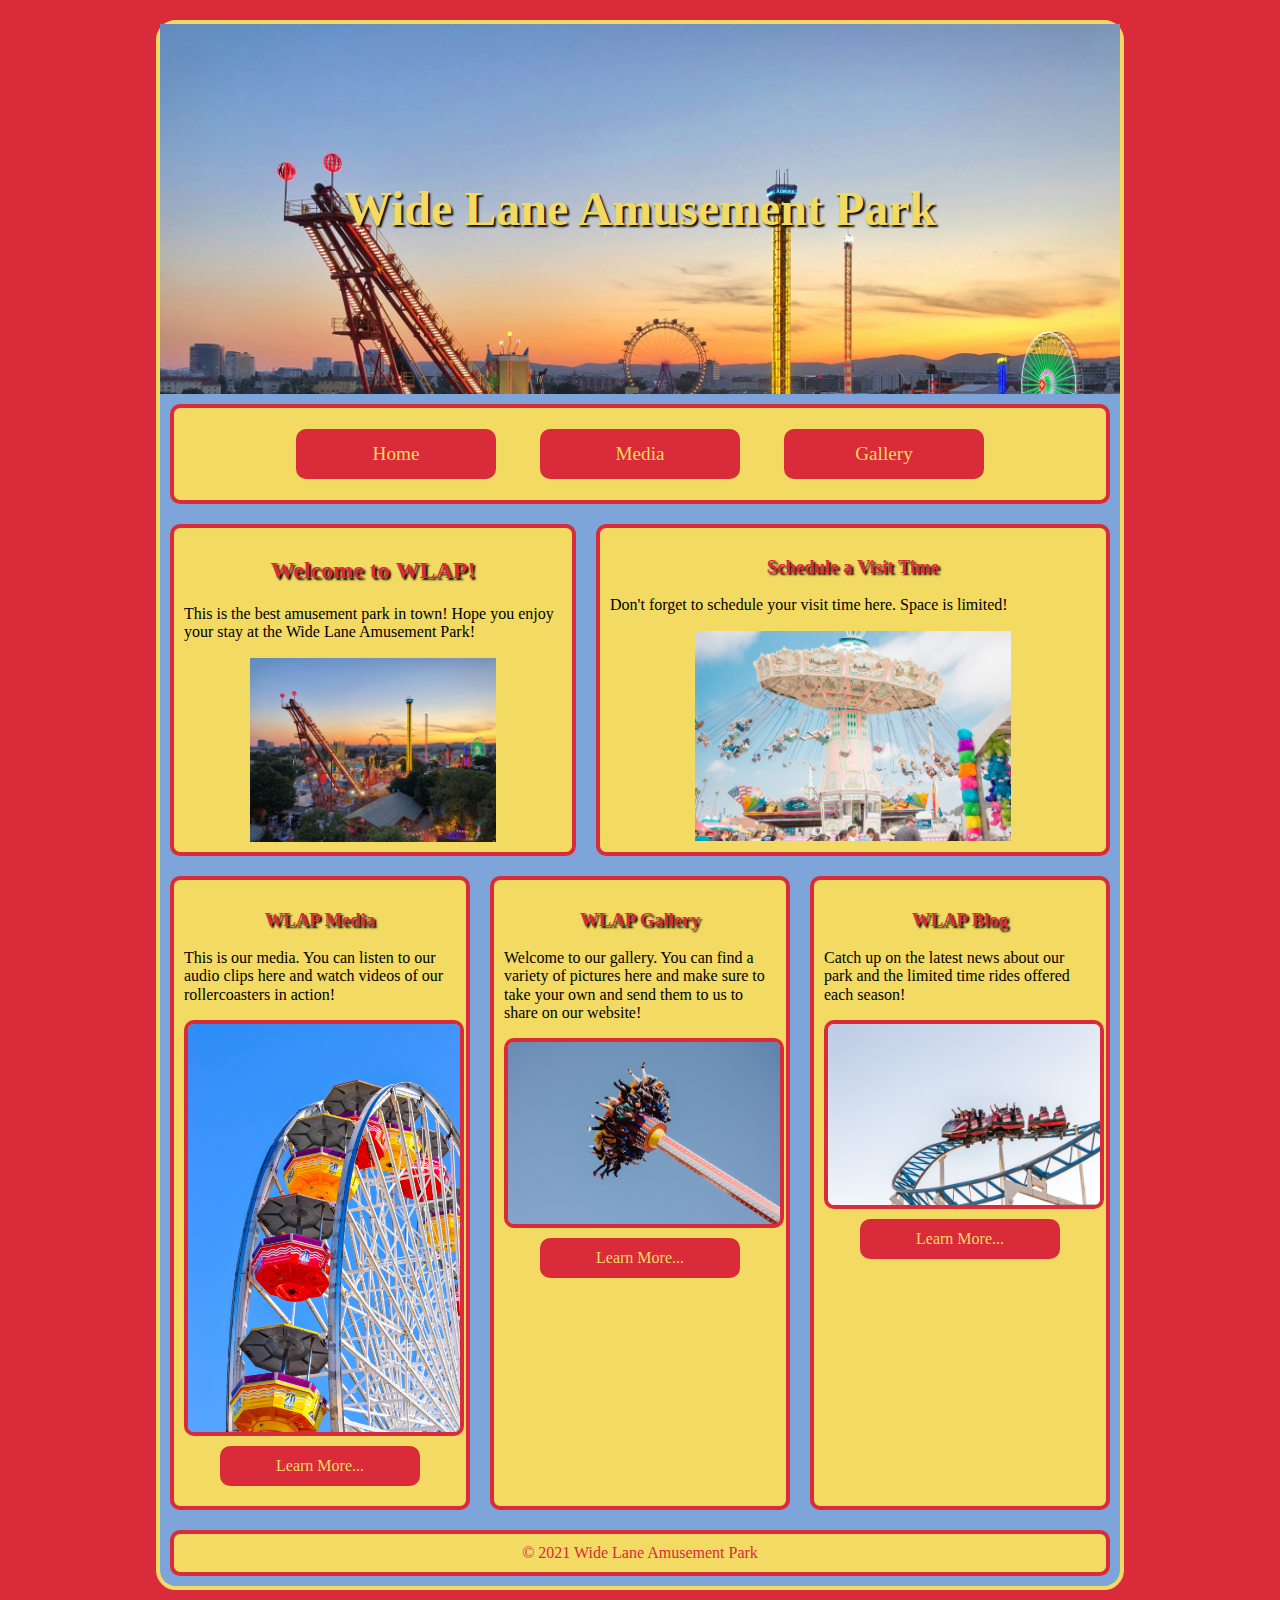
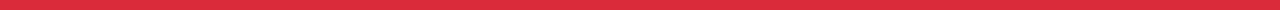
==== lab4/index.html @ f8a2559e "update" ====
<!DOCTYPE html>
<html lang="en">
<head>
    <meta charset="UTF-8">
    <meta http-equiv="X-UA-Compatible" content="IE=edge">
    <meta name="viewport" content="width=device-width, initial-scale=1.0">
    <title>Wide Lane Amusement Park</title>
    <link rel="stylesheet" href="css/normalize.css">
    <link rel="stylesheet" href="css/styles.css">
</head>
<body>
    <div id="container">
        <header>
            <h1>Wide Lane Amusement Park</h1>
        </header>
        <nav>
            <ul>
                <li><a href="index.html">Home</a></li>
                <li><a href="media.html">Media</a></li>
                <li><a href="gallery.html">Gallery</a></li>
            </ul>
        </nav>
        <main>
            <div id="upper_flex">
                <section>
                    <h2>Welcome to WLAP!</h2>
                    <p>This is the best amusement park in town! Hope you enjoy your stay at the Wide Lane Amusement Park!</p>
                    
                    <img src="images/amusementpark.jpg" alt="Golf">
                </section>
                <aside>
                    <h3>Schedule a Visit Time</h3>
                    <p>
                        Don't forget to schedule your visit time here. Space is limited!
                    </p>

                    <img src="images/ride1.jpg" alt="Golf">
                </aside>
            </div>

            <div id="lower_flex">
                <div class="col">
                    <h3>WLAP Media</h3>
                    <p>This is our media. You can listen to our audio clips here and watch videos of our rollercoasters in action! 
                    </p>
                    <img src="images/ride2.jpg" alt="Drange">
                    <a class="button" href="media.html">Learn More...</a>
                </div>
                <div class="col">
                    <h3>WLAP Gallery</h3>
                    <p>Welcome to our gallery. You can find a variety of pictures here and make sure to take your own and send them to us to share on our website! 
                    </p>
                    <img src="images/ride3.jpg" alt="Drange">
                    <a class="button" href="gallery.html">Learn More...</a>
                </div>
                <div class="col">
                    <h3>WLAP Blog</h3>
                    <p>Catch up on the latest news about our park and the limited time rides offered each season!   
                    </p>
                    <img src="images/ride4.jpg" alt="Drange">
                    <a class="button" href="#">Learn More...</a>
                </div>
            </div>
        </main>
        <footer>&copy; 2021 Wide Lane Amusement Park</footer>
    </div>
</body>
</html>
---- lab4/css/styles.css ----
/* Global Styles */
body {
    background-color: #D92B3A;
}

img {
    display: block;
    max-width: 100%;
    margin: 0 auto;
}


/* Mobile Styles */

#container {
    background-color: #7EA5D9;
    margin: 10px;
}

header {
    background-image: url('../images/amusementpark.jpg');
    background-size: cover;
    padding: 70px 0;
}

header h1 {
    color: #F2DA63;
    text-shadow: 2px 2px 2px #000;
    text-align: center;
}

nav ul {
    list-style-type: none;
    padding: 0;
}

nav li {
    display: block;
}

nav li a {
    display: block;
    background-color: #D92B3A;
    color: #F2DA63;
    height: 40px;
    line-height: 40px;
    text-align: center;
    text-decoration: none;
    font-size: 1.2em;
    margin: 10px 0;
    border-radius: 10px;
}

nav li a:hover {
    background-color: #7EA5D9;
    text-shadow: 2px 2px 2px #000;
}

nav, section, aside, .col, footer {
    background-color: #F2DA63;
    padding: 10px;
    margin: 10px;
    border: 4px solid #D92B3A;
    border-radius: 10px;
}

h2, h3 {
    color: #D92B3A;
    text-shadow: 2px 2px 2px #000;
    font-align: 1.5em;
    text-align: center;
}

section img, aside img {
    width: 65%;
}

.button {
    display: block;
    background-color: #D92B3A;
    color: #F2DA63;
    height: 40px;
    width: 200px;
    line-height: 40px;
    text-align: center;
    text-decoration: none;
    font-size: 1em;
    margin: 10px auto;
    border-radius: 10px;
}

.button:hover {
    background-color: #7EA5D9;
    text-shadow: 2px 2px 2px #000;
}

footer {
    text-align: center;
    color: #D92B3A;
}

.single_col {
    width: 83%;
}

audio, video {
    display: block;
    margin: 20px auto;
    width: 75%;
}

iframe {
    display: block;
    margin: 20px auto;
    width: 75%;
}

.gallery_img {
    border: 4px solid #D92B3A;
    border-radius: 10px;
    margin: 10px auto;
}

table {
    display: none;
}

/* Tablet Styles */

@media(min-width: 750px) {
    header {
        padding: 125px;
    }

    header h1 {
        font-size: 3em;
    }

    nav {
        text-align: center;
        padding: 5px;
    }

    nav li {
        display: inline-block;

    }

    nav li a {
        width: 200px;
        height: 50px;
        line-height: 50px;
    }

    #upper_flex {
        display: flex;
    }

    .col img {
        width: 60%;
        border-radius: 10px;
        border: 4px solid #D92B3A;
    }

    .single_col {
        width: 95%;
    }

}


/* Desktop Styles */

@media(min-width: 1024px) {
    #container {
        width: 75%;
        margin: 20px auto;
        border: 4px solid #F2DA63;
        border-radius: 20px;
    }

    header {
        border: 20px 20px 0 0;
    }

    nav li a {
        margin: 0 20px;
    }

    #lower_flex {
        display: flex;

    }

    .col {
        width: 100%;
    }

    .col img {
        width: 100%;
    }

    .single_col {
        width: 100%;
    }

    table, tr, td {
        border: 4px solid #D92B3A;
        padding: 10px;
        margin: 10px;
    }

    table img {
        width: 400%;
    }

    .gallery {
        display: none;

    }

    table {
        display: block;
    }
}
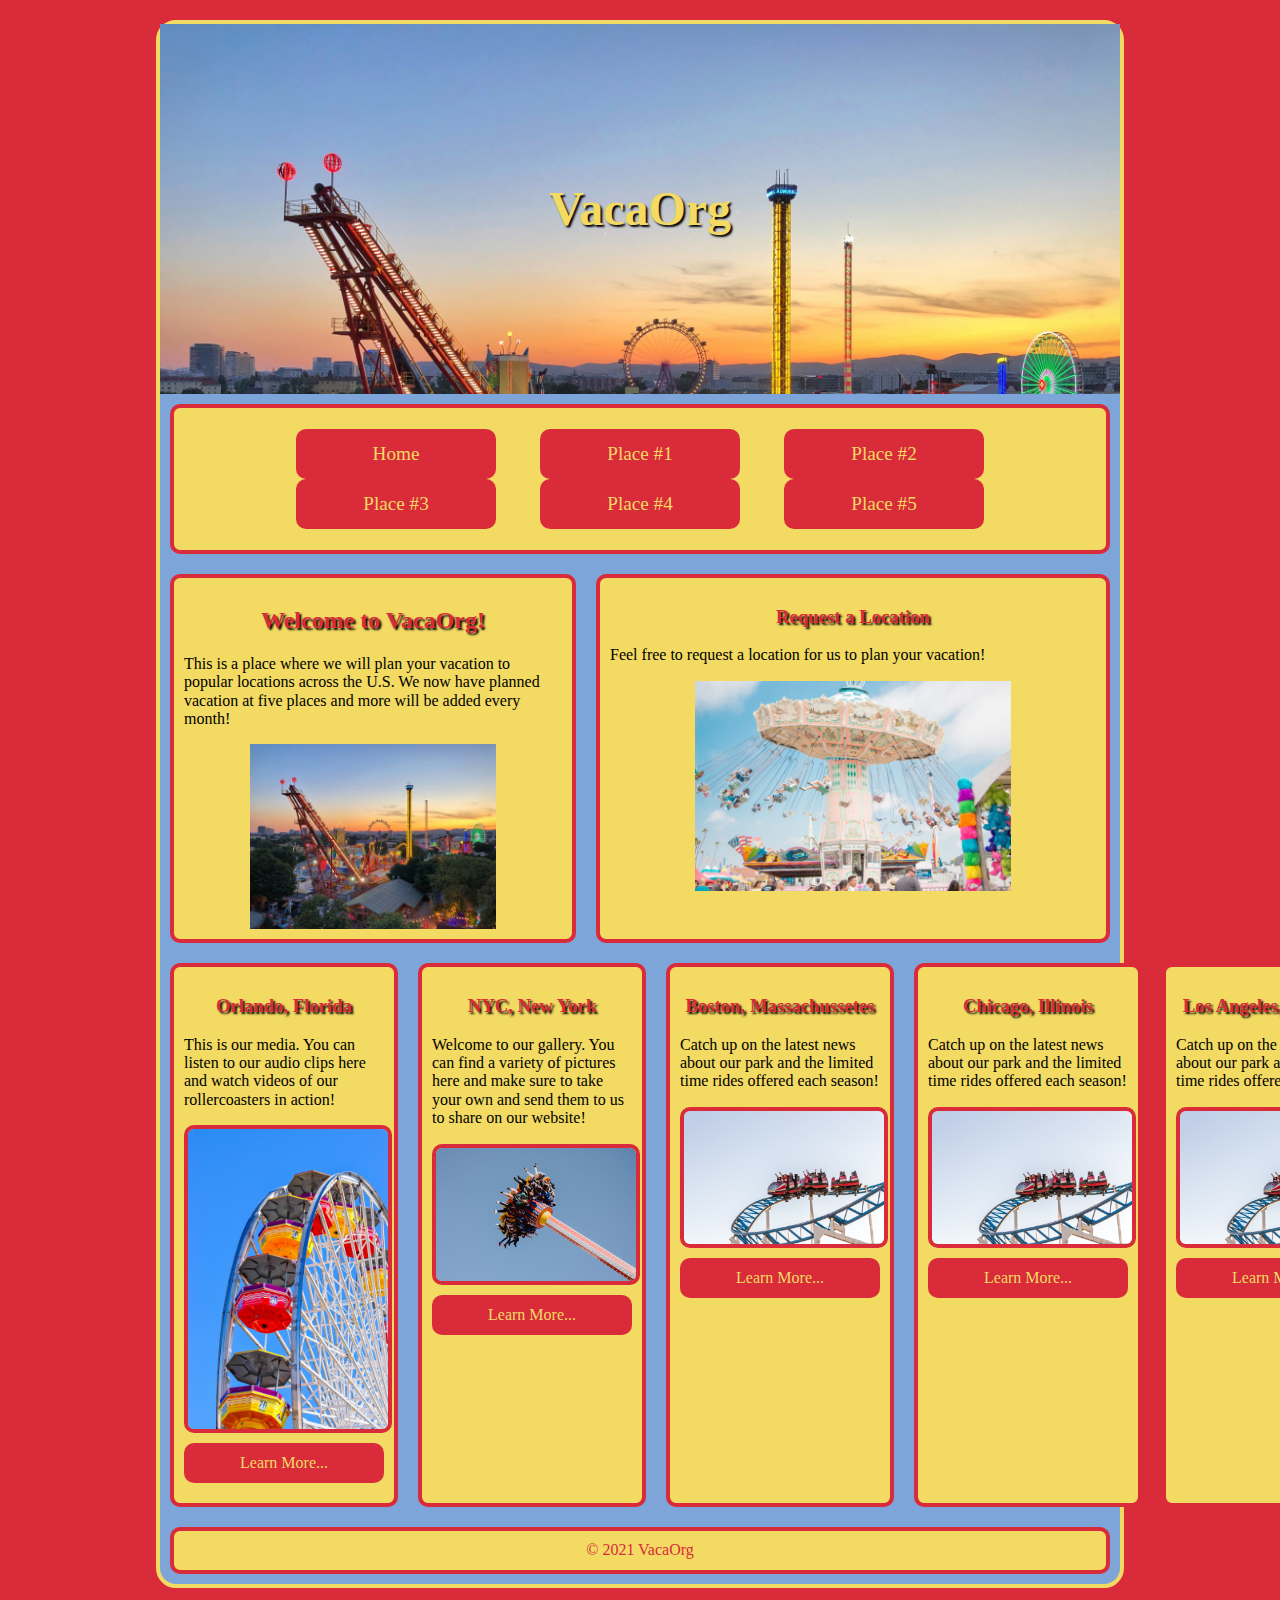
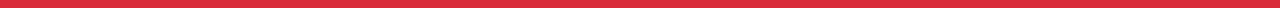
==== commit 54b32071: "updates" ====
--- a/lab4/index.html
+++ b/lab4/index.html
@@ -4,34 +4,37 @@
     <meta charset="UTF-8">
     <meta http-equiv="X-UA-Compatible" content="IE=edge">
     <meta name="viewport" content="width=device-width, initial-scale=1.0">
-    <title>Wide Lane Amusement Park</title>
+    <title>VacaOrg</title>
     <link rel="stylesheet" href="css/normalize.css">
     <link rel="stylesheet" href="css/styles.css">
 </head>
 <body>
     <div id="container">
         <header>
-            <h1>Wide Lane Amusement Park</h1>
+            <h1>VacaOrg</h1>
         </header>
         <nav>
             <ul>
                 <li><a href="index.html">Home</a></li>
-                <li><a href="media.html">Media</a></li>
-                <li><a href="gallery.html">Gallery</a></li>
+                <li><a href="place1.html">Place #1</a></li>
+                <li><a href="place2.html">Place #2</a></li>
+                <li><a href="place3.html">Place #3</a></li>
+                <li><a href="place4.html">Place #4</a></li>
+                <li><a href="place5.html">Place #5</a></li>
             </ul>
         </nav>
         <main>
             <div id="upper_flex">
                 <section>
-                    <h2>Welcome to WLAP!</h2>
-                    <p>This is the best amusement park in town! Hope you enjoy your stay at the Wide Lane Amusement Park!</p>
+                    <h2>Welcome to VacaOrg!</h2>
+                    <p>This is a place where we will plan your vacation to popular locations across the U.S. We now have planned vacation at five places and more will be added every month!</p>
                     
                     <img src="images/amusementpark.jpg" alt="Golf">
                 </section>
                 <aside>
-                    <h3>Schedule a Visit Time</h3>
+                    <h3>Request a Location</h3>
                     <p>
-                        Don't forget to schedule your visit time here. Space is limited!
+                        Feel free to request a location for us to plan your vacation!
                     </p>
 
                     <img src="images/ride1.jpg" alt="Golf">
@@ -40,21 +43,35 @@
 
             <div id="lower_flex">
                 <div class="col">
-                    <h3>WLAP Media</h3>
+                    <h3>Orlando, Florida</h3>
                     <p>This is our media. You can listen to our audio clips here and watch videos of our rollercoasters in action! 
                     </p>
                     <img src="images/ride2.jpg" alt="Drange">
                     <a class="button" href="media.html">Learn More...</a>
                 </div>
                 <div class="col">
-                    <h3>WLAP Gallery</h3>
+                    <h3>NYC, New York</h3>
                     <p>Welcome to our gallery. You can find a variety of pictures here and make sure to take your own and send them to us to share on our website! 
                     </p>
                     <img src="images/ride3.jpg" alt="Drange">
                     <a class="button" href="gallery.html">Learn More...</a>
                 </div>
                 <div class="col">
-                    <h3>WLAP Blog</h3>
+                    <h3>Boston, Massachussetes</h3>
+                    <p>Catch up on the latest news about our park and the limited time rides offered each season!   
+                    </p>
+                    <img src="images/ride4.jpg" alt="Drange">
+                    <a class="button" href="#">Learn More...</a>
+                </div>
+                <div class="col">
+                    <h3>Chicago, Illinois</h3>
+                    <p>Catch up on the latest news about our park and the limited time rides offered each season!   
+                    </p>
+                    <img src="images/ride4.jpg" alt="Drange">
+                    <a class="button" href="#">Learn More...</a>
+                </div>
+                <div class="col">
+                    <h3>Los Angeles, California</h3>
                     <p>Catch up on the latest news about our park and the limited time rides offered each season!   
                     </p>
                     <img src="images/ride4.jpg" alt="Drange">
@@ -62,7 +79,7 @@
                 </div>
             </div>
         </main>
-        <footer>&copy; 2021 Wide Lane Amusement Park</footer>
+        <footer>&copy; 2021 VacaOrg</footer>
     </div>
 </body>
 </html>--- a/lab4/css/styles.css
+++ b/lab4/css/styles.css
@@ -20,7 +20,7 @@
 header {
     background-image: url('../images/amusementpark.jpg');
     background-size: cover;
-    padding: 70px 0;
+    padding: 90px 0;
 }
 
 header h1 {
@@ -47,7 +47,7 @@
     text-align: center;
     text-decoration: none;
     font-size: 1.2em;
-    margin: 10px 0;
+    margin: 30px 0;
     border-radius: 10px;
 }
 
